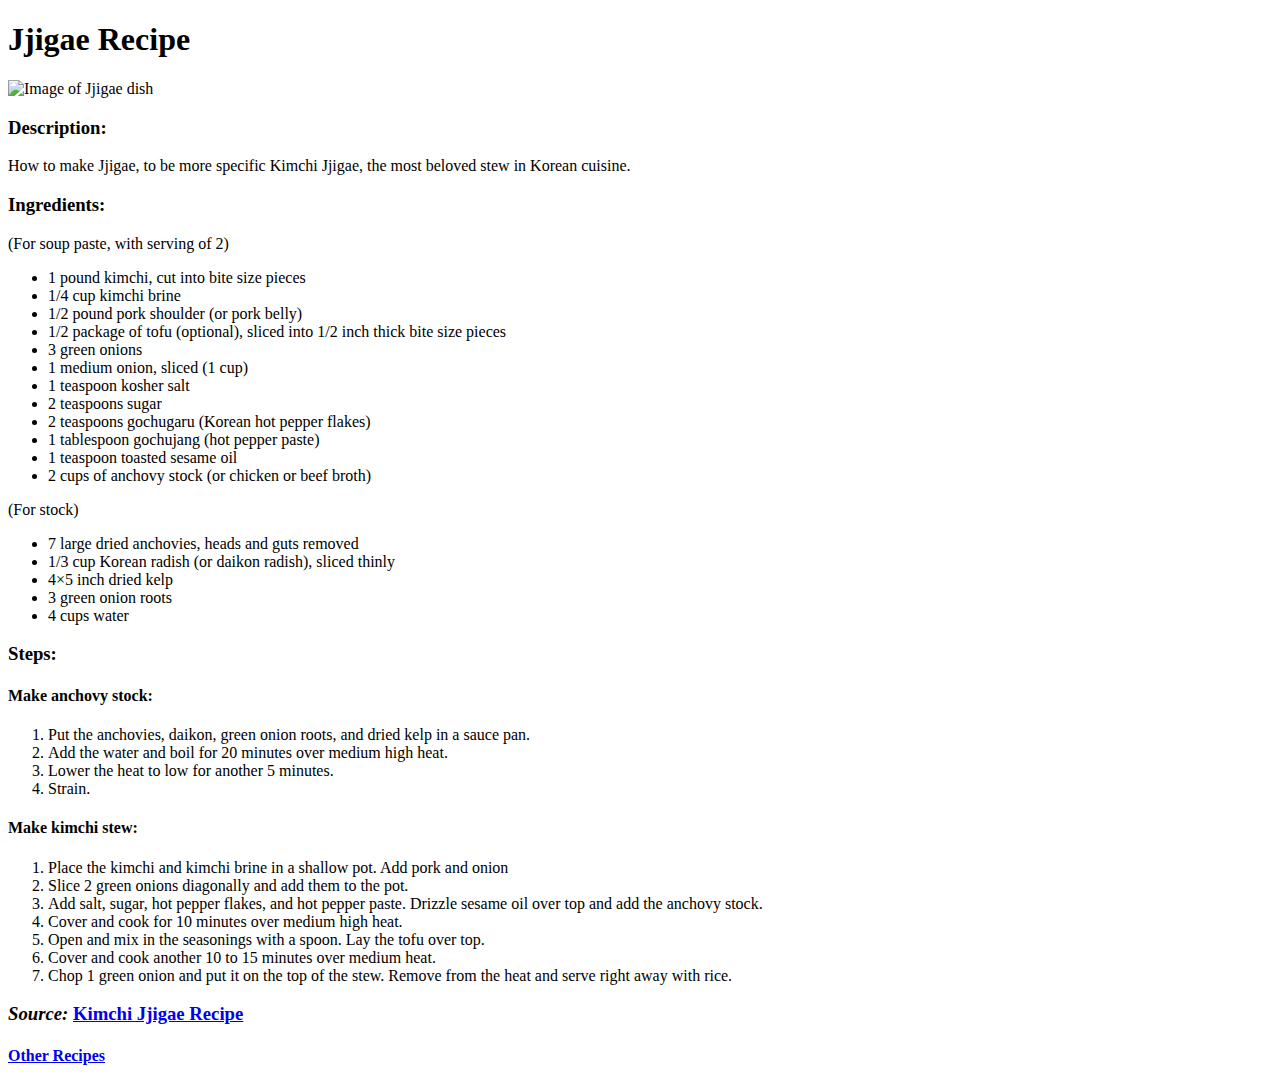
==== recipes/jjigae.html @ d9a3aa51 "Create 3 different recipe html files and a json file of foreign words" ====
<!DOCTYPE html>
<html lang="en">
  <head>
    <meta charset="utf-8">
    <title>Odin Recipes Project | Jjigae Recipe</title>
  </head>

  <body>
    <h1>Jjigae Recipe</h1>
    <img src="https://www.eatingwell.com/thmb/PtjVB6QZxEin5M6hHu0GvvPVubg=/1500x0/filters:no_upscale():max_bytes(150000):strip_icc()/Kimchi-jjigae-de45aa8daada45a6b4daf266f0b36011.jpg" alt="Image of Jjigae dish" width="300px" height="300px">
    
    <h3>Description:</h3>
    <p>How to make Jjigae, to be more specific Kimchi Jjigae, the most beloved stew in Korean cuisine.</p>
    
    <h3>Ingredients:</h3>
    <p>(For soup paste, with serving of 2)</p>
    <ul>
      <li>1 pound kimchi, cut into bite size pieces</li>
      <li>1/4 cup kimchi brine</li>
      <li>1/2 pound pork shoulder (or pork belly)</li>
      <li>1/2 package of tofu (optional), sliced into 1/2 inch thick bite size pieces</li>
      <li>3 green onions</li>
      <li>1 medium onion, sliced (1 cup)</li>
      <li>1 teaspoon kosher salt</li>
      <li>2 teaspoons sugar</li>
      <li>2 teaspoons gochugaru (Korean hot pepper flakes)</li>
      <li>1 tablespoon gochujang (hot pepper paste)</li>
      <li>1 teaspoon toasted sesame oil</li> 
      <li>2 cups of anchovy stock (or chicken or beef broth)</li>
    </ul>

    <p>(For stock)</p>
    <ul>
      <li>7 large dried anchovies, heads and guts removed</li>
      <li>1/3 cup Korean radish (or daikon radish), sliced thinly</li>
      <li>4×5 inch dried kelp</li>
      <li>3 green onion roots</li>
      <li>4 cups water</li>
    </ul>

    <h3>Steps:</h3>
    <h4>Make anchovy stock:</h4>
    <ol>
      <li>Put the anchovies, daikon, green onion roots, and dried kelp in a sauce pan.</li>
      <li>Add the water and boil for 20 minutes over medium high heat.</li>
      <li>Lower the heat to low for another 5 minutes.</li>
      <li>Strain.</li>
    </ol>

    <h4>Make kimchi stew:</h4>
    <ol>
      <li>Place the kimchi and kimchi brine in a shallow pot. Add pork and onion</li>
      <li>Slice 2 green onions diagonally and add them to the pot.</li>
      <li>Add salt, sugar, hot pepper flakes, and hot pepper paste. Drizzle sesame oil over top and add the anchovy stock.</li>
      <li>Cover and cook for 10 minutes over medium high heat.</li>
      <li>Open and mix in the seasonings with a spoon. Lay the tofu over top.</li>
      <li>Cover and cook another 10 to 15 minutes over medium heat.
      </li>
      <li>Chop 1 green onion and put it on the top of the stew. Remove from the heat and serve right away with rice.</li>
    </ol>

    <h3>
      <em>Source: </em>
      <a href="https://www.maangchi.com/recipe/kimchi-jjigae">Kimchi Jjigae Recipe</a>
    </h3>

    <a href="../index.html"><h4>Other Recipes</h4></a>
  </body>
</html>
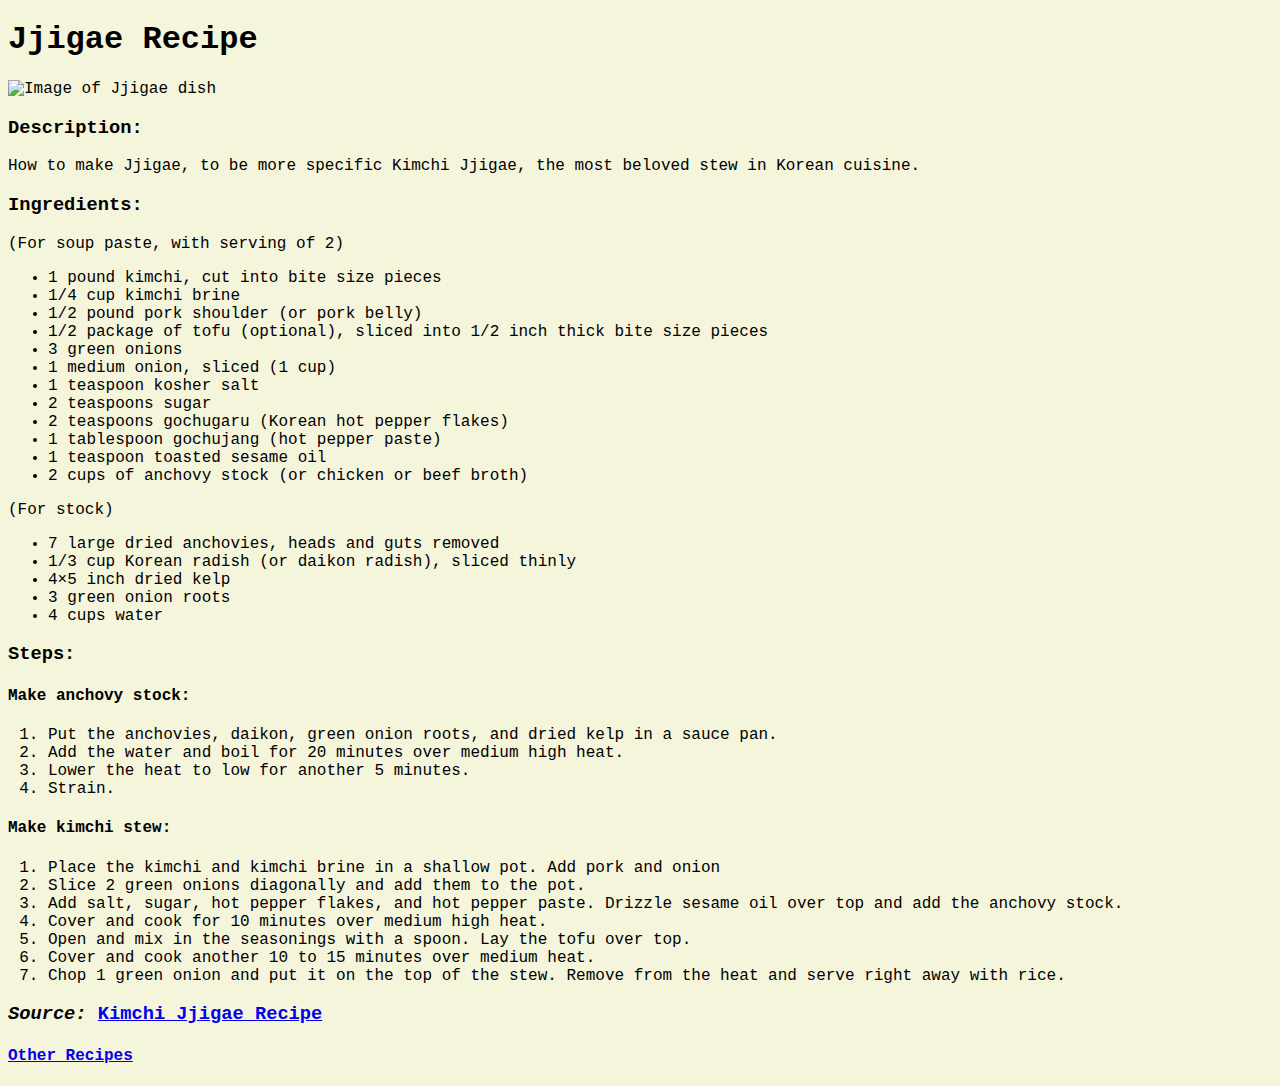
==== commit 6a3f4520: "fix: Change path to style.css for recipes files" ====
--- a/recipes/jjigae.html
+++ b/recipes/jjigae.html
@@ -3,11 +3,12 @@
   <head>
     <meta charset="utf-8">
     <title>Odin Recipes Project | Jjigae Recipe</title>
+    <link rel="stylesheet" href="../style.css">
   </head>
 
   <body>
     <h1>Jjigae Recipe</h1>
-    <img src="https://www.eatingwell.com/thmb/PtjVB6QZxEin5M6hHu0GvvPVubg=/1500x0/filters:no_upscale():max_bytes(150000):strip_icc()/Kimchi-jjigae-de45aa8daada45a6b4daf266f0b36011.jpg" alt="Image of Jjigae dish" width="300px" height="300px">
+    <img src="https://www.eatingwell.com/thmb/PtjVB6QZxEin5M6hHu0GvvPVubg=/1500x0/filters:no_upscale():max_bytes(150000):strip_icc()/Kimchi-jjigae-de45aa8daada45a6b4daf266f0b36011.jpg" alt="Image of Jjigae dish" width="400px" height="400px">
     
     <h3>Description:</h3>
     <p>How to make Jjigae, to be more specific Kimchi Jjigae, the most beloved stew in Korean cuisine.</p>
--- a/style.css
+++ b/style.css
@@ -0,0 +1,8 @@
+* {
+  font-family: 'Courier New', Courier, monospace;
+}
+
+body {
+  background-color: beige;
+}
+
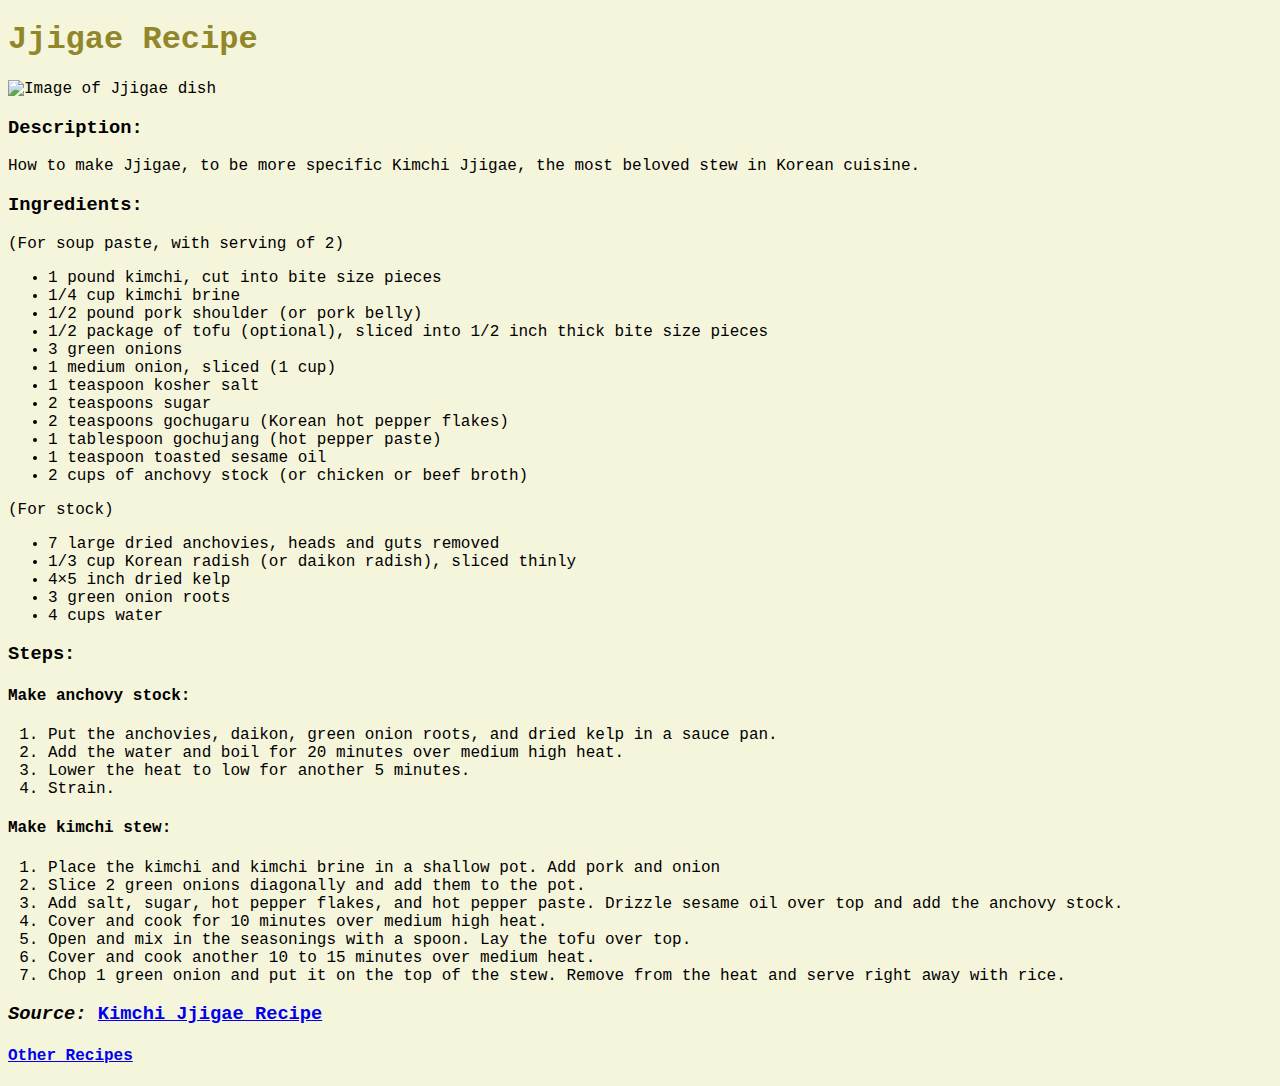
==== commit 08ed6d73: "Style the square images and the distorted image" ====
--- a/recipes/jjigae.html
+++ b/recipes/jjigae.html
@@ -8,7 +8,7 @@
 
   <body>
     <h1>Jjigae Recipe</h1>
-    <img src="https://www.eatingwell.com/thmb/PtjVB6QZxEin5M6hHu0GvvPVubg=/1500x0/filters:no_upscale():max_bytes(150000):strip_icc()/Kimchi-jjigae-de45aa8daada45a6b4daf266f0b36011.jpg" alt="Image of Jjigae dish" width="400px" height="400px">
+    <img src="https://www.eatingwell.com/thmb/PtjVB6QZxEin5M6hHu0GvvPVubg=/1500x0/filters:no_upscale():max_bytes(150000):strip_icc()/Kimchi-jjigae-de45aa8daada45a6b4daf266f0b36011.jpg" alt="Image of Jjigae dish">
     
     <h3>Description:</h3>
     <p>How to make Jjigae, to be more specific Kimchi Jjigae, the most beloved stew in Korean cuisine.</p>
--- a/style.css
+++ b/style.css
@@ -6,3 +6,16 @@
   background-color: beige;
 }
 
+h1 {
+  color: rgb(145, 135, 42);
+}
+
+img {
+  width: 400px;
+  height: 400px;
+}
+
+.sushi-img {
+  width: 358px;
+  height: auto;
+}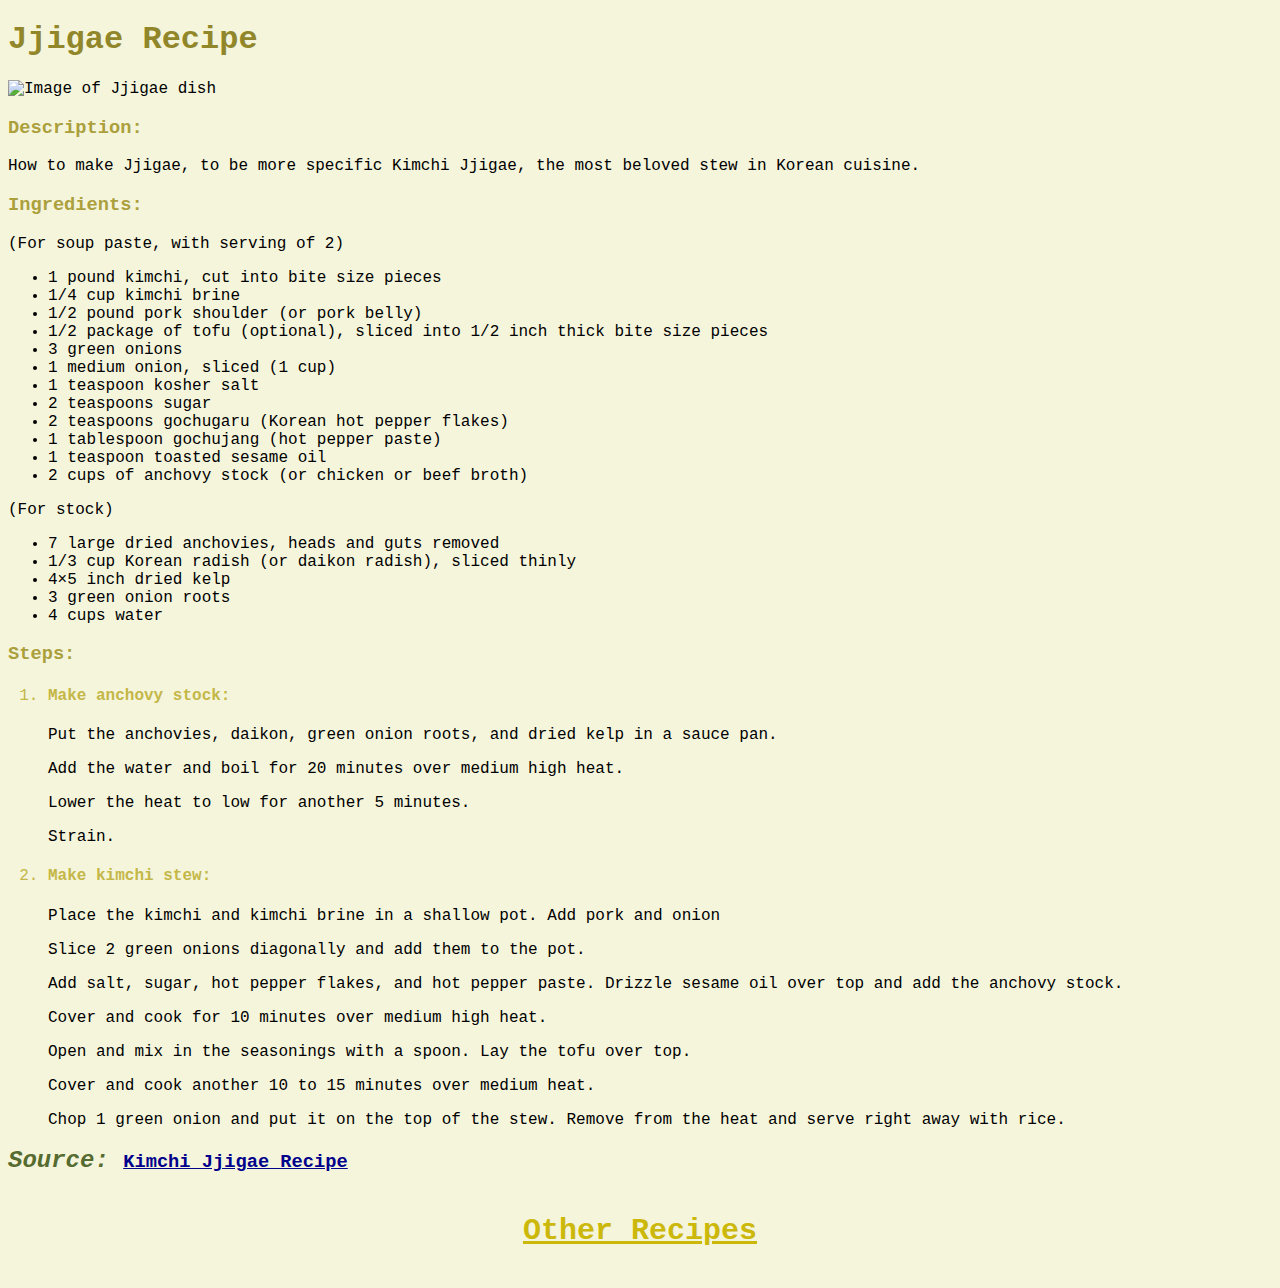
==== commit b376bf8a: "fix: Change li to p tags under Steps section and Add classes in jjigae.html" ====
--- a/recipes/jjigae.html
+++ b/recipes/jjigae.html
@@ -40,31 +40,33 @@
     </ul>
 
     <h3>Steps:</h3>
-    <h4>Make anchovy stock:</h4>
     <ol>
-      <li>Put the anchovies, daikon, green onion roots, and dried kelp in a sauce pan.</li>
-      <li>Add the water and boil for 20 minutes over medium high heat.</li>
-      <li>Lower the heat to low for another 5 minutes.</li>
-      <li>Strain.</li>
-    </ol>
+      <li class="steps-list">
+      <h4>Make anchovy stock:</h4>
+        <p>Put the anchovies, daikon, green onion roots, and dried kelp in a sauce pan.</p>
+        <p>Add the water and boil for 20 minutes over medium high heat.</p>
+        <p>Lower the heat to low for another 5 minutes.</p>
+        <p>Strain.</p>
+      </li>
 
-    <h4>Make kimchi stew:</h4>
-    <ol>
-      <li>Place the kimchi and kimchi brine in a shallow pot. Add pork and onion</li>
-      <li>Slice 2 green onions diagonally and add them to the pot.</li>
-      <li>Add salt, sugar, hot pepper flakes, and hot pepper paste. Drizzle sesame oil over top and add the anchovy stock.</li>
-      <li>Cover and cook for 10 minutes over medium high heat.</li>
-      <li>Open and mix in the seasonings with a spoon. Lay the tofu over top.</li>
-      <li>Cover and cook another 10 to 15 minutes over medium heat.
+      <li class="steps-list">
+        <h4>Make kimchi stew:</h4>
+        <p>Place the kimchi and kimchi brine in a shallow pot. Add pork and onion</p>
+        <p>Slice 2 green onions diagonally and add them to the pot.</p>
+        <p>Add salt, sugar, hot pepper flakes, and hot pepper paste. Drizzle sesame oil over top and add the anchovy stock.</p>
+        <p>Cover and cook for 10 minutes over medium high heat.</p>
+        <p>Open and mix in the seasonings with a spoon. Lay the tofu over top.</p>
+        <p>Cover and cook another 10 to 15 minutes over medium heat.
+        </p>
+        <p>Chop 1 green onion and put it on the top of the stew. Remove from the heat and serve right away with rice.</p>
       </li>
-      <li>Chop 1 green onion and put it on the top of the stew. Remove from the heat and serve right away with rice.</li>
     </ol>
 
     <h3>
       <em>Source: </em>
-      <a href="https://www.maangchi.com/recipe/kimchi-jjigae">Kimchi Jjigae Recipe</a>
+      <a class="source" href="https://www.maangchi.com/recipe/kimchi-jjigae">Kimchi Jjigae Recipe</a>
     </h3>
 
-    <a href="../index.html"><h4>Other Recipes</h4></a>
+    <a class="main-link" href="../index.html"><h4>Other Recipes</h4></a>
   </body>
 </html>--- a/style.css
+++ b/style.css
@@ -18,4 +18,36 @@
 .sushi-img {
   width: 358px;
   height: auto;
+}
+
+h3 {
+  color: rgb(171, 160, 60);
+}
+
+.steps-list {
+  color: rgb(196, 183, 71);
+}
+
+.steps-list p {
+  color: black;
+}
+
+.steps-list a {
+  color: darkcyan;
+}
+
+h3 em {
+  color: darkolivegreen;
+  font-size: 24px;
+  font-weight: 800;
+}
+
+.source {
+  color: darkblue;
+}
+
+.main-link {
+  font-size: 30px;
+  text-align: center;
+  color: rgb(204, 184, 11);
 }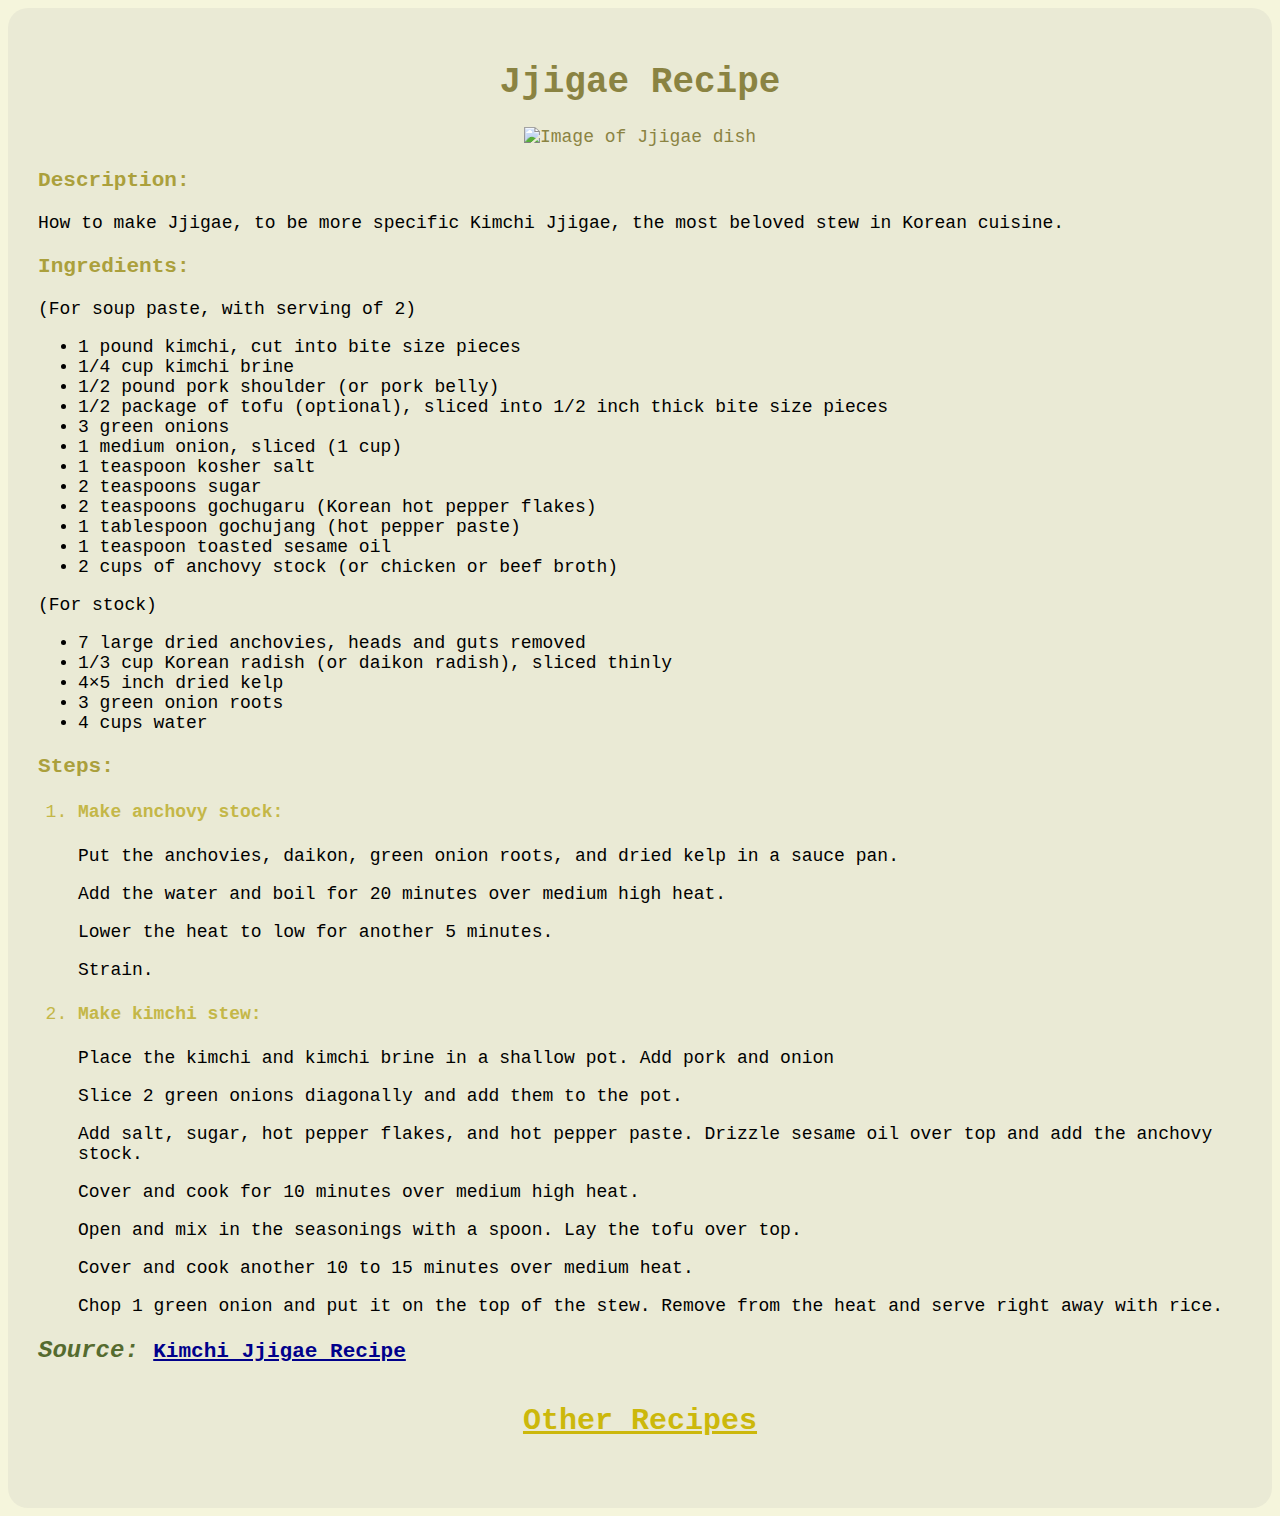
==== commit ad629e5f: "fix: Add classes to elements in jjigae.html and style in style.css" ====
--- a/recipes/jjigae.html
+++ b/recipes/jjigae.html
@@ -7,66 +7,71 @@
   </head>
 
   <body>
-    <h1>Jjigae Recipe</h1>
-    <img src="https://www.eatingwell.com/thmb/PtjVB6QZxEin5M6hHu0GvvPVubg=/1500x0/filters:no_upscale():max_bytes(150000):strip_icc()/Kimchi-jjigae-de45aa8daada45a6b4daf266f0b36011.jpg" alt="Image of Jjigae dish">
-    
-    <h3>Description:</h3>
-    <p>How to make Jjigae, to be more specific Kimchi Jjigae, the most beloved stew in Korean cuisine.</p>
-    
-    <h3>Ingredients:</h3>
-    <p>(For soup paste, with serving of 2)</p>
-    <ul>
-      <li>1 pound kimchi, cut into bite size pieces</li>
-      <li>1/4 cup kimchi brine</li>
-      <li>1/2 pound pork shoulder (or pork belly)</li>
-      <li>1/2 package of tofu (optional), sliced into 1/2 inch thick bite size pieces</li>
-      <li>3 green onions</li>
-      <li>1 medium onion, sliced (1 cup)</li>
-      <li>1 teaspoon kosher salt</li>
-      <li>2 teaspoons sugar</li>
-      <li>2 teaspoons gochugaru (Korean hot pepper flakes)</li>
-      <li>1 tablespoon gochujang (hot pepper paste)</li>
-      <li>1 teaspoon toasted sesame oil</li> 
-      <li>2 cups of anchovy stock (or chicken or beef broth)</li>
-    </ul>
+    <div class="container recipe-container">
+      <div class="food-title">
+        <h1>Jjigae Recipe</h1>
+        <img src="https://www.eatingwell.com/thmb/PtjVB6QZxEin5M6hHu0GvvPVubg=/1500x0/filters:no_upscale():max_bytes(150000):strip_icc()/Kimchi-jjigae-de45aa8daada45a6b4daf266f0b36011.jpg" alt="Image of Jjigae dish">
+      </div>
+      
+      <h3 class="food-section">Description:</h3>
+      <p>How to make Jjigae, to be more specific Kimchi Jjigae, the most beloved stew in Korean cuisine.</p>
+      
+      <h3 class="food-section">Ingredients:</h3>
+      <p>(For soup paste, with serving of 2)</p>
+      <ul>
+        <li>1 pound kimchi, cut into bite size pieces</li>
+        <li>1/4 cup kimchi brine</li>
+        <li>1/2 pound pork shoulder (or pork belly)</li>
+        <li>1/2 package of tofu (optional), sliced into 1/2 inch thick bite size pieces</li>
+        <li>3 green onions</li>
+        <li>1 medium onion, sliced (1 cup)</li>
+        <li>1 teaspoon kosher salt</li>
+        <li>2 teaspoons sugar</li>
+        <li>2 teaspoons gochugaru (Korean hot pepper flakes)</li>
+        <li>1 tablespoon gochujang (hot pepper paste)</li>
+        <li>1 teaspoon toasted sesame oil</li> 
+        <li>2 cups of anchovy stock (or chicken or beef broth)</li>
+      </ul>
 
-    <p>(For stock)</p>
-    <ul>
-      <li>7 large dried anchovies, heads and guts removed</li>
-      <li>1/3 cup Korean radish (or daikon radish), sliced thinly</li>
-      <li>4×5 inch dried kelp</li>
-      <li>3 green onion roots</li>
-      <li>4 cups water</li>
-    </ul>
+      <p>(For stock)</p>
+      <ul>
+        <li>7 large dried anchovies, heads and guts removed</li>
+        <li>1/3 cup Korean radish (or daikon radish), sliced thinly</li>
+        <li>4×5 inch dried kelp</li>
+        <li>3 green onion roots</li>
+        <li>4 cups water</li>
+      </ul>
 
-    <h3>Steps:</h3>
-    <ol>
-      <li class="steps-list">
-      <h4>Make anchovy stock:</h4>
-        <p>Put the anchovies, daikon, green onion roots, and dried kelp in a sauce pan.</p>
-        <p>Add the water and boil for 20 minutes over medium high heat.</p>
-        <p>Lower the heat to low for another 5 minutes.</p>
-        <p>Strain.</p>
-      </li>
+      <h3 class="food-section">Steps:</h3>
+      <ol>
+        <li class="steps-list">
+        <h4>Make anchovy stock:</h4>
+          <p>Put the anchovies, daikon, green onion roots, and dried kelp in a sauce pan.</p>
+          <p>Add the water and boil for 20 minutes over medium high heat.</p>
+          <p>Lower the heat to low for another 5 minutes.</p>
+          <p>Strain.</p>
+        </li>
 
-      <li class="steps-list">
-        <h4>Make kimchi stew:</h4>
-        <p>Place the kimchi and kimchi brine in a shallow pot. Add pork and onion</p>
-        <p>Slice 2 green onions diagonally and add them to the pot.</p>
-        <p>Add salt, sugar, hot pepper flakes, and hot pepper paste. Drizzle sesame oil over top and add the anchovy stock.</p>
-        <p>Cover and cook for 10 minutes over medium high heat.</p>
-        <p>Open and mix in the seasonings with a spoon. Lay the tofu over top.</p>
-        <p>Cover and cook another 10 to 15 minutes over medium heat.
-        </p>
-        <p>Chop 1 green onion and put it on the top of the stew. Remove from the heat and serve right away with rice.</p>
-      </li>
-    </ol>
+        <li class="steps-list">
+          <h4>Make kimchi stew:</h4>
+          <p>Place the kimchi and kimchi brine in a shallow pot. Add pork and onion</p>
+          <p>Slice 2 green onions diagonally and add them to the pot.</p>
+          <p>Add salt, sugar, hot pepper flakes, and hot pepper paste. Drizzle sesame oil over top and add the anchovy stock.</p>
+          <p>Cover and cook for 10 minutes over medium high heat.</p>
+          <p>Open and mix in the seasonings with a spoon. Lay the tofu over top.</p>
+          <p>Cover and cook another 10 to 15 minutes over medium heat.
+          </p>
+          <p>Chop 1 green onion and put it on the top of the stew. Remove from the heat and serve right away with rice.</p>
+        </li>
+      </ol>
 
-    <h3>
-      <em>Source: </em>
-      <a class="source" href="https://www.maangchi.com/recipe/kimchi-jjigae">Kimchi Jjigae Recipe</a>
-    </h3>
+      <h3>
+        <em>Source: </em>
+        <a class="source" href="https://www.maangchi.com/recipe/kimchi-jjigae">Kimchi Jjigae Recipe</a>
+      </h3>
 
-    <a class="main-link" href="../index.html"><h4>Other Recipes</h4></a>
+      <a class="main-link" href="../index.html"><h4>Other Recipes</h4></a>
+    </div>
+
   </body>
 </html>--- a/style.css
+++ b/style.css
@@ -1,3 +1,7 @@
+html {
+  box-sizing: border-box;
+}
+
 * {
   font-family: 'Courier New', Courier, monospace;
 }
@@ -6,8 +10,47 @@
   background-color: beige;
 }
 
-h1 {
+.nav-list {
+  padding: 50px;
+}
+
+.container{
+  /* border: 4px dotted blue; */
+  padding: 30px;
+  font-size: 18px;
+}
+
+.items {
+  display: inline-block;
+  /* border: 3px solid red; */
+}
+
+.top-container {
+  display: flex;
+  justify-content: space-between;
+  text-align: center;
+}
+
+.middle-container, .bottom-container {
+  text-align: center;
+}
+
+.title, .food-section {
+  color: rgb(171, 160, 60);
+}
+
+.title {
+  font-weight: 10px;
+}
+
+.text-logo {
   color: rgb(145, 135, 42);
+  font-size: 20px;  
+  border: 2px solid goldenrod;
+  border-radius: 20px;
+  width: 100px;
+  padding: 30px;
+  margin: auto;
 }
 
 img {
@@ -20,8 +63,24 @@
   height: auto;
 }
 
-h3 {
-  color: rgb(171, 160, 60);
+.nav-list-links img{
+  height: 200px;
+  width: auto;
+}
+
+a img:hover {
+  filter: brightness(80%);
+}
+
+.recipe-container {
+  background-color: rgb(234, 234, 213);
+  margin: auto;
+  width: fit-content;
+  border-radius: 20px;
+}
+.food-title {
+  text-align: center;
+  color: rgb(138, 131, 66);
 }
 
 .steps-list {
@@ -32,8 +91,9 @@
   color: black;
 }
 
-.steps-list a {
+.steps-list .tut-links {
   color: darkcyan;
+  font-weight: 800;
 }
 
 h3 em {
